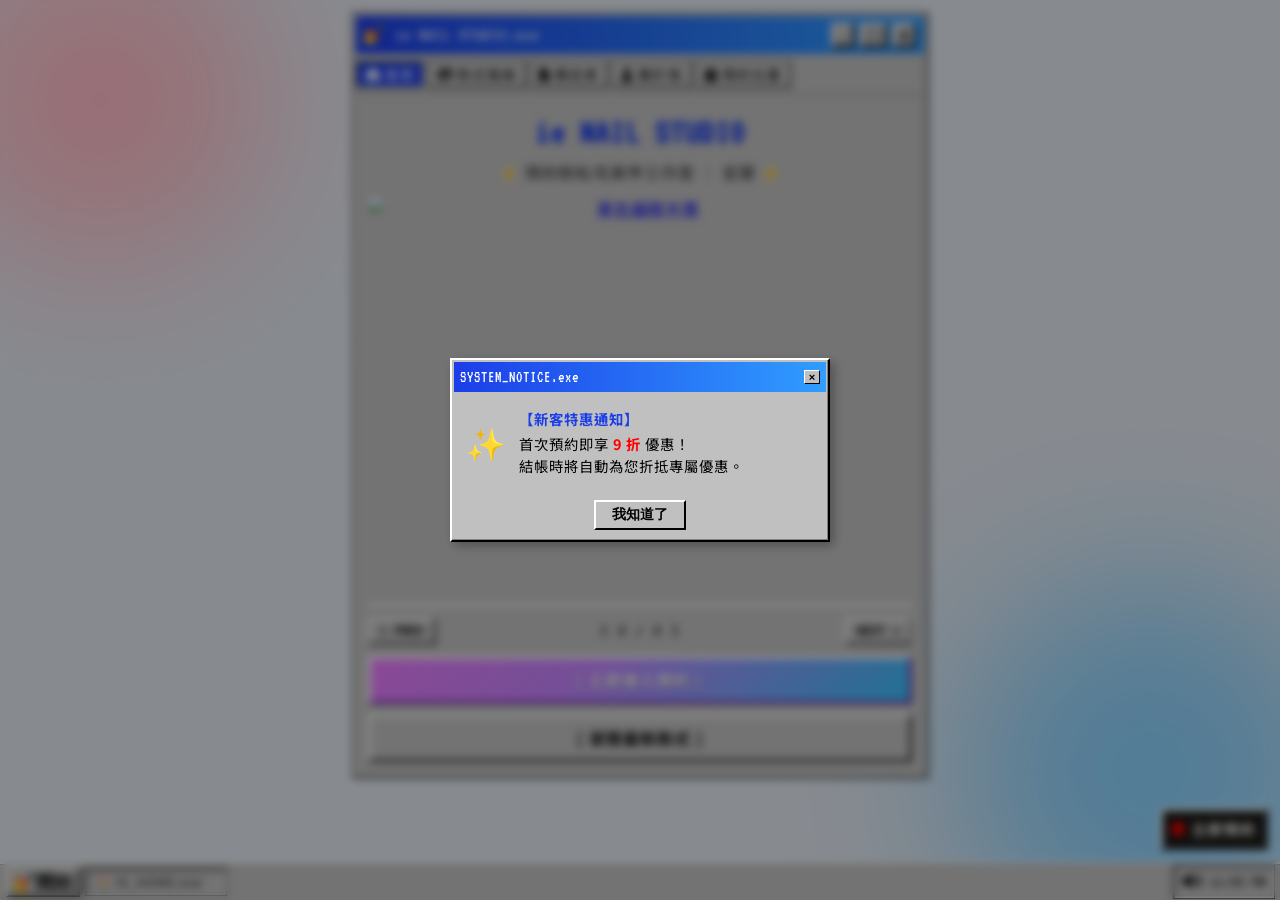
==== index.html @ 8660a4aa "Add files via upload" ====
<!DOCTYPE html>
<html lang="zh-TW">
<head>
    <link rel="icon" type="image/png" sizes="32x32" href="img/favicon.png?v=292fd6f8">
    <meta charset="UTF-8">
    <meta name="viewport" content="width=device-width, initial-scale=1.0">
    <title>𝒊𝒆 𝑵𝒂𝒊𝒍 𝑺𝒕𝒖𝒅𝒊𝒐 | 預約制私宅美甲工作室 ‧ 宜蘭</title>
    <link rel="preconnect" href="https://fonts.googleapis.com">
    <link rel="preconnect" href="https://fonts.gstatic.com" crossorigin>
    <link href="https://fonts.googleapis.com/css2?family=VT323&family=Zhi+Mang+Xing&family=Noto+Sans+TC:wght@400;700;900&display=swap" rel="stylesheet">
    <link rel="stylesheet" href="https://cdnjs.cloudflare.com/ajax/libs/font-awesome/6.4.0/css/all.min.css">
    <link rel="stylesheet" href="style.css">
</head>
<body data-page="home">

    <!-- 活動彈跳視窗 -->
    <div class="win95-popup-overlay" id="promo-popup">
        <div class="win95-popup">
            <div class="popup-title-bar">
                <span>SYSTEM_NOTICE.exe</span>
                <button class="popup-close-btn" onclick="closePopupWithStorage()">×</button>
            </div>
            <div class="popup-body">
                <div class="popup-icon">✨</div>
                <div class="popup-text">
                    <strong>【新客特惠通知】</strong>
                    <p>首次預約即享 <span style="color: red;font-weight: bold;">9 折</span> 優惠！<br>結帳時將自動為您折抵專屬優惠。</p>
                </div>
            </div>
            <div class="popup-footer">
                <!-- 簡單俐落的「我知道了」按鈕 -->
                <button class="win95-btn-action" onclick="closePopupWithStorage()">我知道了</button>
            </div>
        </div>
    </div>

    <div class="win95-window">
        <header class="">
            <div class="win95-title-bar">
                <a href="index.html" class="win95-title">
                    <span class="win95-icon">💅</span> ie NAIL STUDIO.exe
                </a>
                <div class="win95-controls">
                    <button class="win95-btn" aria-label="Minimize">_</button>
                    <button class="win95-btn" aria-label="Maximize">⛶</button>
                    <button class="win95-btn close-btn" aria-label="Close">X</button>
                </div>
            </div>
            <nav class="nav-container">
                <button class="menu-toggle" id="menu-toggle" aria-label="選單">
                    <div class="hamburger-pixel"></div>
                </button>
                <div class="nav-links-wrapper" id="nav-links">
                    <div class="win95-dropdown-header">
                        <span>DIRECTORY</span>
                        <!-- <button class="menu-close" id="menu-close">×</button> -->
                    </div>
                    <ul class="nav-links">
                        <li><a href="index.html" class="nav-link active"><i class="fa-solid fa-house"></i> 首頁<span class="pixel-dot">.lnk</span></a></li>
                        <li><a href="gallery.html" class="nav-link"><i class="fa-solid fa-images"></i> 款式風格<span class="pixel-dot">.jpg</span></a></li>
                        <li><a href="prices.html" class="nav-link"><i class="fa-solid fa-file-invoice-dollar"></i> 價目表<span class="pixel-dot">.xlsx</span></a></li>
                        <li><a href="about.html" class="nav-link"><i class="fa-solid fa-user"></i> 關於我<span class="pixel-dot">.txt</span></a></li>
                        <li><a href="booking.html" class="nav-link"><i class="fa-solid fa-calendar-check"></i> 預約位置<span class="pixel-dot">.exe</span></a></li>
                    </ul>
                    <div class="win95-dropdown-footer">
                        <span>STATUS: ONLINE</span>
                    </div>
                </div>
            </nav>
    
        </header>
    
        <main class="content-wrapper page-content">
            <div class="hero-window">
                <div class="window-body text-center">
                    <h1 class="hero-title">ie NAIL STUDIO</h1>
                    <p class="hero-subtitle">⚡ 預約制私宅美甲工作室 ｜ 宜蘭 ⚡</p>
                    <div class="carousel-container">
                        <!-- 1. 圖片展示軌道 -->
                        <div class="carousel-slide" id="carouselSlide">
                          <a class="carousel-item" href="event.html#new-client" aria-label="查看新客 9 折優惠"><img src="img/event/banner1.png" alt="新客 9 折優惠"></a>
                          <!-- <a class="carousel-item" href="event.html#monthly" aria-label="查看當月限定活動"><img src="img/event/banner2.png" alt="當月限定活動"></a> -->
                          <a class="carousel-item" href="event.html#half-price" aria-label="查看單色貓眼半價"><img src="img/event/banner3.png" alt="單色貓眼半價"></a>
                        </div>
                      
                        <!-- 2. Win95 風格底部控制列 (按鈕移至此處) -->
                        <div class="carousel-controls">
                          <button class="carousel-btn" id="prevBtn">❮ PREV</button>
                          <span class="carousel-counter" id="carouselCounter">[ 1 / 3 ]</span>
                          <button class="carousel-btn" id="nextBtn">NEXT ❯</button>
                        </div>
                    </div>
                    <!-- <div class="hero-graphic">
                        <div class="pixel-art-hand">💅✨💿👾</div>
                    </div> -->
                    <!-- <p class="hero-desc">
                        復古電腦 95 風格與現代美學的碰撞。我們專注於極致的手部凝膠與創意甲片設計，為你量身打造專屬的指尖藝術。
                    </p> -->
                    <div class="hero-buttons">
                        <a href="booking.html" class="win95-action-btn primary">
                            <span>[ 立即進入預約 ]</span>
                        </a>
                        <a href="gallery.html" class="win95-action-btn secondary">
                            <span>[ 瀏覽最新款式 ]</span>
                        </a>
                    </div>
                </div>
            </div>
    
    
    
        </main>
    </div>
    


    <a href="booking.html" class="sticky-cta win95-btn">
        <span class="pulse-pixel"></span> 
        <span>立即預約</span>
    </a>

    <footer class="win95-footer">
        <div class="start-btn-wrapper">
            <button class="win95-start-btn" onclick="toggleStartMenu()">
                <span class="start-icon">💅</span> 開始
            </button>
            <div class="start-menu" id="start-menu">
                <div class="start-sidebar">
                    <div class="sidebar-text">ie NAIL STUDIO</div>
                </div>
                <div class="start-menu-list">
                    <a href="index.html"><i class="fa-solid fa-house"></i> 首頁 (.lnk)</a>
                    <a href="gallery.html"><i class="fa-solid fa-images"></i> 款式風格 (.jpg)</a>
                    <a href="prices.html"><i class="fa-solid fa-file-invoice-dollar"></i> 價目表 (.xlsx)</a>
                    <a href="about.html"><i class="fa-solid fa-user"></i> 關於我 (.txt)</a>
                    <a href="booking.html"><i class="fa-solid fa-calendar-check"></i> 預約與位置 (.exe)</a>
                    <hr class="win95-hr">
                    <a href="https://www.instagram.com/ie_nail_studio/" target="_blank" rel="noopener noreferrer"><i class="fa-brands fa-instagram"></i> 追蹤 Instagram</a>
                    <a href="https://lin.ee/zoC58CvA" target="_blank" rel="noopener noreferrer"><i class="fa-brands fa-line"></i> LINE 快速客服</a>
                </div>
            </div>
        </div>
        <div class="taskbar-tabs">
            <div class="taskbar-tab active">
                <span>🏠 IE_HOME.exe</span>
            </div>
        </div>
        <div class="sys-clock" id="sys-clock">
            <i class="fa-solid fa-volume-high"></i>
            <span id="clock-text">12:00 PM</span>
        </div>
    </footer>

    <script src="main.js"></script>
</body>
</html>
---- style.css ----
/* ==========================================================================
   i.e. NAIL STUDIO - Y2K x Windows 95 Pixel Style System (Refined)
   ========================================================================== */

/* --- 1. 全域變數與重置 (Variables & Reset) --- */
:root {
  /* 品牌色系：Y2K 奶油米白、範例圖經典寶藍漸層、Win95 水泥灰 */
  --bg-cream: #FDF3E3;          /* 網頁主背景：奶油燕麥色 */
  --win-gray: #C0C0C0;          /* 視窗主體：Win95 經典水泥灰 */
  --win-light: #FFFFFF;         /* 立體高光 */
  --win-dark: #808080;          /* 立體陰影 */
  --win-shadow: #000000;        /* 經典重黑框 */
  
  /* 範例圖靈魂：高飽和度夢幻寶藍 ➔ 電光天空藍 */
  --win-blue: #1C3EE8;          /* 漸層左：鮮明寶藍 */
  --win-blue-light: #309DFF;    /* 漸層右：電光天空藍 */
  
  /* 點綴色（價目表櫻桃紅與芒果黃） */
  --accent-pink: #FF8A8A;
  --accent-mint: #FFB82E;
  
  /* 文字與強烈像素邊框 */
  --text-main: #000000;
  --text-muted: #555555;
  --border-pixel: 1px solid #000000; /* 修正：全站預設降為精細 1px */
  
  /* 字體系統 */
  --font-pixel: 'VT323', monospace;
  --font-main: 'Noto Sans TC', sans-serif;
}

* {
  box-sizing: border-box;
  margin: 0;
  padding: 0;
  -webkit-tap-highlight-color: transparent;
}

body {
  background-color: #E2E8F0;
  position: relative;
  /* min-height: 100vh; */
  max-width: 600px;
  color: var(--text-main);
  font-family: var(--font-main);
  /* 修正：加上上左右 10px 留白，讓整個視窗浮在背景上不貼邊 */
  padding: 12px; 
  margin: 0 auto;
  overflow-x: hidden;
  line-height: 1.5;
  letter-spacing: 1px;
}
body::before {
  content: "";
  position: fixed;
  top: -60px;
  left: -60px;
  width: 320px;
  height: 320px;
  background: #FFB6C1;
  border-radius: 50%;
  filter: blur(80px);
  z-index: -1;
}
body::after {
  content: "";
  position: fixed;
  bottom: -60px;
  right: -60px;
  width: 380px;
  height: 380px;
  background: #87CEFA;
  border-radius: 50%;
  filter: blur(80px);
  z-index: -1;
}
/* 2. 把你的 Header 變成毛玻璃板 */
.win95-header {
  background: rgba(192, 192, 192, 0.75) !important; /* 半透明水泥灰 */
  backdrop-filter: blur(12px);
  -webkit-backdrop-filter: blur(12px);
}

/* 自訂 Win95 經典像素捲軸 (Scrollbar) */
::-webkit-scrollbar {
  width: 16px;
  height: 16px;
  background: var(--win-gray);
}

::-webkit-scrollbar-track {
  background: #E0E0E0;
  border-left: 1px solid #000000;
  box-shadow: inset 1px 1px 0px var(--win-dark);
}

::-webkit-scrollbar-thumb {
  background: var(--win-gray);
  border: 1px solid #000000;
  box-shadow: 
    inset 1px 1px 0px var(--win-light), 
    inset -1px -1px 0px var(--win-dark);
}

::-webkit-scrollbar-button {
  background: var(--win-gray);
  border: 1px solid #000000;
  box-shadow: 
    inset 1px 1px 0px var(--win-light), 
    inset -1px -1px 0px var(--win-dark);
  width: 16px;
  height: 16px;
}

/* --- 2. Win95 經典復古外框與視窗樣式 (Win95 UI Elements) --- */

/* 修正：1px 精細外黑框 + 內側立體高光 + 靈魂 Padding 把藍條包在裡面 */
.win95-window, .win95-header, .win95-table-wrapper {
  background: var(--win-gray);
  border: 1px solid #000000; 
  box-shadow: 
    inset 1px 1px 0px var(--win-light),  
    inset -1px -1px 0px var(--win-dark),
    2px 2px 5px rgba(0,0,0,0.15); /* 輕微落地陰影 */
  padding: 3px; /* 👈 關鍵：視窗外殼內襯，藍條才會被「包」進去 */
  margin-bottom: 58px;
}

/* 經典視窗標題列：鑲嵌在灰底內，無外框 */
.window-title-bar, .win95-title-bar {
  background: linear-gradient(90deg, var(--win-blue), var(--win-blue-light));
  color: white;
  padding: 6px 8px;
  font-family: var(--font-pixel);
  font-size: 1.1rem;
  letter-spacing: 1px;
  display: flex;
  justify-content: space-between;
  align-items: center;
  border: none; /* 👈 移除黑框，回歸經典鑲嵌質感 */
}
.win95-title{
  text-decoration: none;
  color: #ffffff;
}

/* 右上角視窗控制鈕 (_ □ X) */
.win95-controls {
  display: flex;
  gap: 4px;
}

/* 右上角視窗控制鈕 (_ □ X) 經典光影 */
.win95-controls span, .win95-control-btn {
  display: inline-flex;
  align-items: center;
  justify-content: center;
  width: 16px;
  height: 14px;
  background: var(--win-gray);
  /* 光影邊框：上左白、下右黑/灰 */
  border-top: 1px solid var(--win-light);
  border-left: 1px solid var(--win-light);
  border-right: 1px solid #000000;
  border-bottom: 1px solid #000000;
  box-shadow: inset -1px -1px 0px var(--win-dark); 
  font-family: var(--font-pixel);
  font-size: 0.7rem;
  font-weight: bold;
  color: #000000;
  cursor: pointer;
  line-height: 1;
}

.win95-controls span:active {
  /* 按下時光影反轉：陷下去的效果 */
  border-top: 1px solid #000000;
  border-left: 1px solid #000000;
  border-right: 1px solid var(--win-light);
  border-bottom: 1px solid var(--win-light);
  box-shadow: inset 1px 1px 0px var(--win-dark);
}

/* 內容區主要按鈕：經典 Win95 雙層 3D 高光陰影 */
.win95-btn, .win95-action-btn, .win95-start-btn {
  background: var(--win-gray);
  border-top: 2px solid var(--win-light);
  border-left: 2px solid var(--win-light);
  border-right: 2px solid #000000;
  border-bottom: 2px solid #000000;
  box-shadow: inset -1px -1px 0px var(--win-dark);
  color: var(--text-main);
  font-family: var(--font-main);
  font-weight: bold;
  cursor: pointer;
  display: inline-flex;
  align-items: center;
  justify-content: center;
  padding: 1px 6px;
  outline: none; /* 移除現代的粗黑外框 */
}

/* 按鈕按下的擬真反壓感 */
.win95-btn:active, .win95-action-btn:active, .win95-start-btn:active {
  border-top: 2px solid #000000;
  border-left: 2px solid #000000;
  border-right: 2px solid var(--win-light);
  border-bottom: 2px solid var(--win-light);
  box-shadow: inset 1px 1px 0px var(--win-dark);  /* 文字向右下微移 1px，極度擬真！ */
}

a.win95-action-btn{
  text-decoration: none;
  color: var(--text-main);
}

.window-body {
  padding: 12px;
}

/* --- 3. 頂部 Banner 與導覽列 (Announcement & Navigation) --- */

.win95-header {
  position: sticky;
  top: 10px; /* 修正：黏在 top 10px，配合 body padding 保持距離 */
  z-index: 900;
  margin-bottom: 15px;
}

/* 藍色標題列下方：網址列概念的 Nav 導覽工具列 */
.nav-container {
  position: relative;
  display: flex;
  justify-content: flex-end;
  align-items: center;
  padding: 6px 0px;
  background: var(--win-gray);
  border: none;
  border-bottom: 1px solid var(--win-dark); /* 僅底部一條細陰影線與內容區隔開 */
  margin-top: 1px;
}

@media (min-width: 600px) {
  .nav-container {
    justify-content: space-between;
  }
  .nav-links {
    display: flex;
    gap: 2px;
  }

.brand-logo {
  font-family: var(--font-pixel);
  font-size: 1.2rem;
  text-decoration: none;
  color: var(--text-main);
  font-weight: bold;
}

.brand-pixel {
  color: #000;
  background: var(--accent-pink);
  padding: 0 4px;
}
}
/* 漢堡選單 */
.menu-toggle {
  background: var(--win-gray);
  border-top: 2px solid var(--win-light);
  border-left: 2px solid var(--win-light);
  border-right: 2px solid #000000;
  border-bottom: 2px solid #000000;
  box-shadow: inset -1px -1px 0px var(--win-dark);
  color: var(--text-main);
  padding: 12px 6px;
  margin-right: 8px;
  cursor: pointer;
  display: flex;
  align-items: center;
  justify-content: center;
  outline: none; /* 移除現代的粗黑外框 */
}

.menu-toggle:active {
  border-top: 2px solid #000000;
  border-left: 2px solid #000000;
  border-right: 2px solid var(--win-light);
  border-bottom: 2px solid var(--win-light);
  box-shadow: inset 1px 1px 0px var(--win-dark);
}

.hamburger-pixel {
  width: 16px;
  height: 2px;
  background: #000;
  position: relative;
}
.hamburger-pixel::before, .hamburger-pixel::after {
  content: '';
  position: absolute;
  width: 16px;
  height: 2px;
  background: #000;
  left: 0;
}
.hamburger-pixel::before { top: -5px; }
.hamburger-pixel::after { top: 5px; }

/* 導覽下拉選單 */
.nav-links-wrapper {
  display: none;
  position: absolute;
  top: 100%;
  right: 0px;
  width: 160px;
  background: var(--win-gray);
  border: 1px solid #000000;
  box-shadow: 3px 3px 10px rgba(0,0,0,0.3);
  z-index: 1000;
}

.nav-links-wrapper.show {
  display: block;
}

.win95-dropdown-header, .win95-dropdown-footer {
  background: linear-gradient(90deg, var(--win-blue), var(--win-blue-light));
  color: #fff;
  padding: 8px 12px;
  font-size: 0.75rem;
  display: flex;
  justify-content: space-between;
  align-items: center;
}

.nav-links {
  list-style: none;
}

/* 選單選項：純文字，無外框 */
.nav-links li a {
  display: block;
  padding: 8px 16px;
  background: transparent;
  border: none;
  box-shadow: none;
  font-size: 0.85rem;
  color: #000;
  text-decoration: none;
  cursor: pointer;
}

/* 滑鼠 Hover 或 Active 時：反藍白字 (Win95 經典選單選取狀態) */
.nav-links li a:hover, 
.nav-links li a.active {
  background: var(--win-blue);
  color: #ffffff;
  box-shadow: none;
}


.pixel-dot {
  font-family: var(--font-pixel);
  opacity: 0.7;
  float: right;
}

/* 桌機版 Nav 轉換為橫排工具列 */
@media (min-width: 600px) {
  .menu-toggle {
    display: none;
  }
  
  .nav-links-wrapper {
    display: block !important;
    position: static;
    width: auto;
    background: transparent;
    border: none;
    box-shadow: none;
    margin-top: 0;
  }
  
  .nav-links {
    display: flex;
    gap: 4px;
  }
  
  .nav-links li a {
    display: inline-block;
    padding: 2px 8px;
    background: var(--win-gray);
    border: 1px solid #000000;
    box-shadow: inset 1px 1px 0px var(--win-light), inset -1px -1px 0px var(--win-dark);
    font-size: 0.85rem;
    color: #000;
    text-decoration: none;
  }
  
  .nav-links li a:hover, .nav-links li a.active {
    background: var(--win-blue);
    color: #fff;
    box-shadow: inset 1px 1px 0px var(--win-dark), inset -1px -1px 0px var(--win-light);
  }
  
  .win95-dropdown-header, .win95-dropdown-footer, .pixel-dot {
    display: none;
  }
}

/* --- 4. 主要內容區 (Content) --- */
.content-wrapper {
  padding: 0;
  max-width: 600px;
  margin: 0 auto;
}

.page-content {
  animation: fadeIn 0.2s ease-in-out;
}

@keyframes fadeIn {
  from { opacity: 0; transform: translateY(4px); }
  to { opacity: 1; transform: translateY(0); }
}

/* 頁面標題 */
.section-title-pixel h2 {
  font-family: var(--font-pixel);
  font-size: 1.5rem;
  text-align: center;
  margin: 15px 0;
  background: #fff;
  border: 1px dashed var(--win-dark);
  padding: 6px;
}

/* --- 5. 首頁 (Home Section) --- */
.hero-title {
  font-family: var(--font-pixel);
  font-size: 2.2rem;
  color: var(--win-blue);
}

.hero-subtitle {
  font-weight: bold;
  color: var(--text-muted);
  margin-bottom: 12px;
}

.pixel-art-hand {
  font-size: 2.5rem;
  margin: 15px 0;
}

.hero-desc {
  font-size: 0.9rem;
  color: #333;
  margin-bottom: 20px;
  text-align: left;
  background: #fff;
  padding: 10px;
  border: 1px solid var(--win-dark);
}

.hero-buttons {
  display: flex;
  flex-direction: column;
  gap: 10px;
}

.win95-action-btn.primary {
  /* background: var(--accent-pink); */
  background: linear-gradient(135deg, #E879F9 0%, #C084FC 40%, #38BDF8 100%);
  color: #FFFFFF;
  font-weight: bold;
  font-size: 1rem;
  padding: 10px 20px;
  text-shadow: 1px 1px 2px rgba(50, 10, 100, 0.7);
  
  /* Win95 經典立體浮雕感 */
  border: 2px solid;
  border-color: #FFFFFF #581C87 #581C87 #FFFFFF;
  box-shadow: inset 1px 1px 0px #FDF4FF, inset -1px -1px 0px #7E22CE;
  cursor: pointer;
}

.win95-action-btn.secondary {
  /* background: var(--accent-mint); */
  background-color: #C0C0C0;
  color: #000000;
  font-weight: bold;
  font-size: 1rem;
  padding: 10px 20px;
  
  border: 2px solid;
  border-color: #FFFFFF #000000 #000000 #FFFFFF;
  box-shadow: inset 1px 1px 0px #DFDFDF, inset -1px -1px 0px #808080;
  cursor: pointer;
}

.win95-action-btn.primary:active ,.win95-action-btn.secondary:active {
  border-top: 2px solid #000000;
  border-left: 2px solid #000000;
  border-right: 2px solid var(--win-light);
  border-bottom: 2px solid var(--win-light);
  box-shadow: inset 1px 1px 0px var(--win-dark);  /* 文字向右下微移 1px，極度擬真！ */
}

/* 款式卡片網格 */
.grid-layout, .gallery-grid {
  display: grid;
  grid-template-columns: 1fr;
  gap: 16px;
}

.nail-card {
  background: #fff;
  border: 1px solid #000;
  padding: 6px;
  box-shadow: 2px 2px 0px #000;
}

.nail-img-wrapper {
  position: relative;
  width: 100%;
  aspect-ratio: 1 / 1; /* 🌟 關鍵：無論寬度怎麼變，高度永遠保持 1:1 正方形 */
  overflow: hidden;
  border: 1px solid var(--win-dark);
}

.nail-img-wrapper img {
  width: 100%;
  height: 100%;
  object-fit: cover;
}

.badge-new {
  position: absolute;
  top: 8px;
  left: 8px;
  background: linear-gradient(135deg, #E879F9 0%, #C084FC 40%, #38BDF8 100%);
  color: #ffffff;
  font-weight: bold;
  font-size: 0.75rem;
  padding: 2px 6px;
  border: 1px solid #000;
}

.nail-info {
  padding-top: 8px;
}

.nail-info h3 {
  font-size: 1rem;
}

.nail-info .price {
  color: var(--win-blue);
  font-weight: bold;
  font-family: var(--font-pixel);
  font-size: 1.2rem;
}

.nail-info .price .original-price {
  margin-left: 6px;
  color: #716f6f;
  font-size: 1rem;
  font-weight: normal;
}

.nail-tags {
  margin-top: 4px;
}

.tag {
  display: inline-block;
  background: #eef2f5;
  color: #555;
  font-size: 0.7rem;
  padding: 2px 5px;
  margin-right: 4px;
  border: 1px solid #ccc;
}

/* --- 6. 款式風格 Tabs (Gallery) --- */
.win95-tabs {
  display: flex;
  justify-content: flex-start;
  gap: 4px;
  overflow-x: auto;
  padding: 12px;
}
@media (min-width: 600px) {
  .win95-tabs {
    justify-content: flex-end;
  }
}

.tab-btn {
  padding: 4px 8px;
  font-size: 0.85rem;
  white-space: nowrap;

  background-color: #C0C0C0;
  color: #000000;
  
  border: 2px solid;
  border-color: #FFFFFF #000000 #000000 #FFFFFF;
  box-shadow: inset 1px 1px 0px #DFDFDF, inset -1px -1px 0px #808080;
  cursor: pointer;
}

a.tab-btn {
  text-decoration: none;
  color: var(--text-main);
  display: inline-block;
}

.tab-btn.active {
  background: linear-gradient(135deg, #E879F9 0%, #C084FC 40%, #38BDF8 100%);
  color: #FFFFFF;
  font-weight: bold;
  text-shadow: 1px 1px 2px rgba(50, 10, 100, 0.7);
  
  /* Win95 經典立體浮雕感 */
  border: 2px solid;
  border-color: #FFFFFF #581C87 #581C87 #FFFFFF;
  box-shadow: inset 1px 1px 0px #FDF4FF, inset -1px -1px 0px #7E22CE;
  cursor: pointer;
}

.tab-intro {
  font-size: 0.85rem;
  color: var(--text-muted);
  margin-bottom: 12px;
}

.category-desc {
  font-size: 0.88rem;
  background: #fff;
  padding: 10px;
  border: 1px solid var(--win-dark);
  margin-bottom: 16px;
  text-align: left;
}

/* --- 7. 價目表表格 (Pricing Table) --- */
.win95-table-wrapper {
  overflow-x: auto;
  background: #fff;
}

.win95-table {
  width: 100%;
  border-collapse: collapse;
  font-size: 0.85rem;
}

.win95-table th, .win95-table td {
  padding: 8px;
  border: 1px solid var(--win-gray);
  text-align: left;
}

.win95-table th {
  background: var(--win-gray);
  font-weight: bold;
}

/* 備註小字樣式 */
.service-info {
  font-size: 12px;
  color: #666666;
  margin-top: 2px;
}

.table-group-header td {
  background: #f0f0f0;
  font-weight: bold;
  color: var(--win-blue);
}

.table-group-note td {
  background-color: #f0f0f0;
  font-size: 12px;
  color: #666666;
  padding: 4px 8px;
  border-bottom: 1px solid var(--win-dark);
}

.win95-status-bar {
  background: var(--win-gray);
  border-top: 1px solid var(--win-dark);
  padding: 4px 8px;
  font-size: 0.75rem;
  display: flex;
  justify-content: space-between;
}

/* --- 8. 關於我 (About Section) --- */
.about-flex {
  display: flex;
  flex-direction: column;
  align-items: center;
  gap: 15px;
}

.avatar-pixel-border {
  width: 130px;
  height: 130px;
  border: 2px solid #000;
  padding: 3px;
  background: #fff;
}

.avatar-img {
  width: 100%;
  height: 100%;
  object-fit: cover;
}

.about-badge {
  font-size: 0.8rem;
  color: var(--win-blue);
  font-weight: bold;
  margin: 6px 0;
}

.about-text {
  font-size: 0.88rem;
  background: #fff;
  padding: 10px;
  border: 1px solid var(--win-dark);
}

/* --- 9. 預約與位置 (Booking & Location) --- */
.pixel-map-box {
  background: #fff;
  border: 1px solid #000;
  padding: 12px;
  text-align: center;
  margin-bottom: 12px;
}

.map-pixel-icon {
  font-size: 2rem;
  color: var(--accent-pink);
  margin-bottom: 8px;
}

.win95-alert {
  background: #fff8e1;
  border: 1px solid #ffa000;
  padding: 10px;
  display: flex;
  flex-direction: column;
  gap: 8px;
  font-size: 0.8rem;
}
.win95-alert-content{
  display: flex;
}

.booking-gateways {
  display: flex;
  flex-direction: column;
  gap: 15px;
  margin-top: 12px;
}

.gate-card {
  background: #fff;
  border: 1px solid var(--win-dark);
  padding: 12px;
}

.gate-icon { font-size: 2rem; }

.embed-container {
  min-height: 250px;
  background: #fff;
  border: 1px solid #000;
  display: flex;
  align-items: center;
  justify-content: center;
  padding: 20px;
}

/* --- 10. 右下角懸浮按鈕 & Win95 底部工作列 (Sticky CTA & Taskbar) --- */
.sticky-cta {
  position: fixed;
  bottom: 50px;
  right: 12px;
  z-index: 800;
  background-color: #191816;
  color: #ffffff;
  font-size: 0.9rem;
  text-decoration: none;
  letter-spacing: 2px;
  border: 2px solid;
  border-color: #FFFFFF #000000 #000000 #FFFFFF;
  box-shadow: inset 1px 1px 0px #DFDFDF, inset -1px -1px 0px #808080;
  padding: 8px 10px;
}

.pulse-pixel {
  width: 12px;
  height: 12px;
  margin-right: 8px;
  background-color: #FF0000;
  border-radius: 50%;
  box-shadow: 0 0 4px #FF0000;
  animation: blink 1.2s infinite; /* 閃爍動畫 */
}
@keyframes blink {
  0%, 100% { opacity: 1; }
  50% { opacity: 0.2; }
}

.win95-footer {
  position: fixed;
  bottom: 0;
  left: 0;
  width: 100%;
  height: 38px;
  background: var(--win-gray);
  border-top: 2px solid var(--win-light);
  box-shadow: inset 0 1px 0px var(--win-dark);
  display: flex;
  align-items: center;
  justify-content: space-between;
  padding: 2px 6px;
  z-index: 1000;
}

.win95-start-btn {
  font-family: var(--font-pixel);
  font-size: 1.1rem;
}

/* 開始功能表 Dropdown */
.start-btn-wrapper {
  position: relative;
}

.start-menu {
  display: none;
  position: absolute;
  bottom: 38px;
  left: 0px;
  width: 200px;
  background: var(--win-gray);
  border: 1px solid #000000;
  box-shadow: 3px 3px 10px rgba(0,0,0,0.4);
}

.start-menu.show {
  display: flex;
}

.start-sidebar {
  background: linear-gradient(0deg, var(--win-blue), var(--win-blue-light));
  width: 30px;
  writing-mode: vertical-rl;
  transform: rotate(180deg);
  color: white;
  font-family: var(--font-pixel);
  font-size: 1.1rem;
  padding: 8px 4px;
  text-align: center;
}

.start-menu-list {
  flex: 1;
}

.start-menu-list a {
  display: block;
  padding: 8px 12px;
  text-decoration: none;
  color: var(--text-main);
  font-size: 0.85rem;
}

.start-menu-list a:hover {
  background: var(--win-blue);
  color: white;
}

.win95-hr {
  border: none;
  border-top: 1px solid var(--win-dark);
  border-bottom: 1px solid var(--win-light);
  margin: 4px 0;
}

.taskbar-tabs {
  flex: 1;
  margin: 0 6px;
}

.taskbar-tab {
  background: var(--win-gray);
  border-top: 2px solid var(--win-dark);
  border-left: 2px solid var(--win-dark);
  border-right: 2px solid var(--win-light);
  border-bottom: 2px solid var(--win-light);
  padding: 2px 8px;
  font-size: 0.75rem;
  max-width: 140px;
  white-space: nowrap;
  overflow: hidden;
  text-overflow: ellipsis;
  outline: 1px solid #000;
}

.sys-clock {
  font-family: var(--font-pixel);
  font-size: 1rem;
  border-top: 2px solid var(--win-dark);
  border-left: 2px solid var(--win-dark);
  border-right: 2px solid var(--win-light);
  border-bottom: 2px solid var(--win-light);
  padding: 2px 6px;
  background: var(--win-gray);
  outline: 1px solid #000;
}

/* 工具類別 */
.text-center { text-align: center; }
.mt-2 { margin-top: 8px; }
.mt-3 { margin-top: 12px; }

/* 螢幕放大時的電腦版微調 */
@media (min-width: 600px) {
  .grid-layout, .gallery-grid {
    grid-template-columns: 1fr 1fr;
  }
  .booking-gateways {
    flex-direction: row;
  }
  .gate-card {
    flex: 1;
  }
}

/* 1. 彈跳視窗遮罩（半透明黑底） */
.win95-popup-overlay {
  position: fixed;
  top: 0;
  left: 0;
  width: 100vw;
  height: 100vh;
  background: rgba(0, 0, 0, 0.4);
  backdrop-filter: blur(4px); /* 讓背景稍微模糊，凸顯彈跳視窗 */
  display: flex;
  justify-content: center;
  align-items: center;
  z-index: 9999; /* 確保在最上層 */
}

/* 2. 復古彈跳視窗本體 */
.win95-popup {
  background: #C0C0C0;
  width: 90%;
  max-width: 380px;
  border: 2px solid;
  border-color: #FFFFFF #000000 #000000 #FFFFFF;
  box-shadow: 4px 4px 10px rgba(0,0,0,0.3), inset -1px -1px 0px #808080;
  padding: 2px;
}

/* 標題列 */
.popup-title-bar {
  background: linear-gradient(90deg, #1C3EE8, #309DFF);
  color: #FFF;
  padding: 3px 6px;
  font-family: 'VT323', monospace;
  font-size: 1rem;
  display: flex;
  justify-content: space-between;
  align-items: center;
}

.popup-close-btn {
  width: 16px;
  height: 14px;
  background: #C0C0C0;
  border: 1px solid;
  border-color: #FFF #000 #000 #FFF;
  font-size: 0.7rem;
  line-height: 12px;
  cursor: pointer;
  font-weight: bold;
}

/* 內容區 */
.popup-body {
  padding: 16px 12px;
  display: flex;
  align-items: center;
  gap: 12px;
  font-size: 0.9rem;
}

.popup-icon {
  font-size: 2rem;
}

.popup-text strong {
  color: #1C3EE8;
  display: block;
  margin-bottom: 4px;
}

.popup-text code {
  background: #FFF;
  border: 1px inset #808080;
  padding: 1px 6px;
  color: #FF3B56;
  font-weight: bold;
  font-family: monospace;
}

/* 按鈕區 */
.popup-footer {
  padding: 8px;
  text-align: center;
  background: #C0C0C0;
}

.win95-btn-action {
  background: #C0C0C0;
  border: 2px solid;
  border-color: #FFFFFF #000000 #000000 #FFFFFF;
  padding: 4px 16px;
  font-weight: bold;
  font-size: 0.85rem;
  cursor: pointer;
  box-shadow: active -1px -1px 0px #808080;
}

.win95-btn-action:active {
  border-color: #000000 #FFFFFF #FFFFFF #000000;
}


/* 輪播圖 */

/* 輪播圖外框架 (維持 4:3 比例) */
.carousel-container {
  width: 100%;
  max-width: 600px;
  margin: 0 auto;
  overflow: hidden; /* 強制切除溢出 */
}

/* 圖片顯示區塊 */
.carousel-slide {
  display: flex;
  width: 100%;
  aspect-ratio: 4 / 3; /* 鎖定 4:3 比例，畫面不變形 */
  /* overflow: hidden; */
  transition: transform 0.4s ease-in-out;
}

.carousel-slide img {
  width: 100%;
  height: 100%;
  flex-shrink: 0; /* 防止圖片被壓縮 */
  object-fit: cover;
}

/* 底部 Win95 控制條 */
.carousel-controls {
  display: flex;
  justify-content: space-between;
  align-items: center;
  padding: 12px 0px;
  background-color: #c0c0c0;
  border-top: 2px solid #ffffff; /* 頂部白線營造立體切割感 */
}

/* Win95 立體按鈕風格 */
.carousel-btn {
  background-color: #c0c0c0;
  font-family: monospace;
  font-size: 12px;
  font-weight: bold;
  padding: 4px 10px;
  cursor: pointer;
  border-top: 2px solid #ffffff;
  border-left: 2px solid #ffffff;
  border-right: 2px solid #808080;
  border-bottom: 2px solid #808080;
  box-shadow: 1px 1px 0px #000000;
}

.carousel-btn:active {
  border-top: 2px solid #808080;
  border-left: 2px solid #808080;
  border-right: 2px solid #ffffff;
  border-bottom: 2px solid #ffffff;
  box-shadow: none;
  transform: translate(1px, 1px);
}

/* 頁數計數器小字 */
.carousel-counter {
  font-family: monospace;
  font-size: 13px;
  font-weight: bold;
  color: #000000;
  letter-spacing: 1px;
}
/* 活動入口與一頁式活動內容 */
.carousel-item { display: block; flex: 0 0 100%; min-width: 0; }
.carousel-item img { display: block; }
.carousel-item:focus-visible { outline: 3px solid var(--win-blue); outline-offset: -4px; }
.event-page { padding: 16px 12px; }
.event-intro { margin-bottom: 24px; }
.event-intro h1 { font-size: 1.65rem; color: var(--win-blue); margin-bottom: 14px; }
.event-nav { display: flex; flex-wrap: wrap; gap: 8px; }
.event-section { scroll-margin-top: 16px; margin-bottom: 32px; background: #fff; border: 1px solid #000; box-shadow: 2px 2px 0px #000; }
/* .event-section:target { box-shadow: 3px 3px 0 var(--win-blue); } */
.event-details { padding: 16px; }
.event-details h2 { font-size: 1.3rem; margin-bottom: 8px; }
.event-lead { color: var(--win-blue); font-weight: bold; }
.event-banner { display: block; width: 100%; height: auto; margin: 12px 0; }
.event-actions { display: flex; flex-wrap: wrap; align-items: center; gap: 16px; margin-top: 20px; }
.event-actions > a:last-child { color: var(--win-blue); font-size: .875rem; }
.event-page a:focus-visible { outline: 2px solid var(--win-blue); outline-offset: 3px; }

/* 作品分類：A 方案的經典 Win95 頁籤，僅套用作品頁。 */
.gallery-tabs {
  position: relative;
  z-index: 1;
  justify-content: flex-start;
  align-items: flex-end;
  gap: 3px;
  margin: 12px 12px 0;
  padding: 4px 2px 0;
  overflow-x: auto;
  scrollbar-width: none;
}
.gallery-tabs::-webkit-scrollbar { display: none; }
.gallery-tabs .tab-btn {
  flex: 0 0 auto;
  padding: 6px 10px;
  margin-bottom: 2px;
  background: var(--win-gray);
  color: #000;
  border: 2px solid;
  border-color: #fff #808080 transparent #fff;
  border-bottom: 0;
  border-radius: 4px 4px 0 0;
  box-shadow: inset -1px 0 #808080;
  text-shadow: none;
  font-size: .875rem;
}
.gallery-tabs .tab-btn.active {
  padding-top: 9px;
  padding-bottom: 8px;
  margin-bottom: 0;
  border-right-color: #000;
  font-weight: bold;
}
.gallery-tabs .tab-btn:focus-visible { outline: 2px dotted #000; outline-offset: -5px; }
.gallery-tab-panel {
  position: relative;
  margin: -2px 12px 12px;
  border: 2px solid;
  border-color: #fff #000 #000 #fff;
  background: var(--win-gray);
}
.gallery-tabs-hint { margin: 0 12px; padding: 6px 10px; background: var(--win-gray); font-size: .75rem; color: #555; }
/* 提示放在內容框內，保留頁籤與內容框相連的上緣。 */
.gallery-tabs-hint:not([hidden]) { position: relative; z-index: 2; border-left: 2px solid #fff; border-right: 2px solid #000; border-top: 2px solid #fff; margin-top: -2px; }
.gallery-tabs-hint:not([hidden]) + .gallery-tab-panel { border-top: 0; margin-top: 0; }
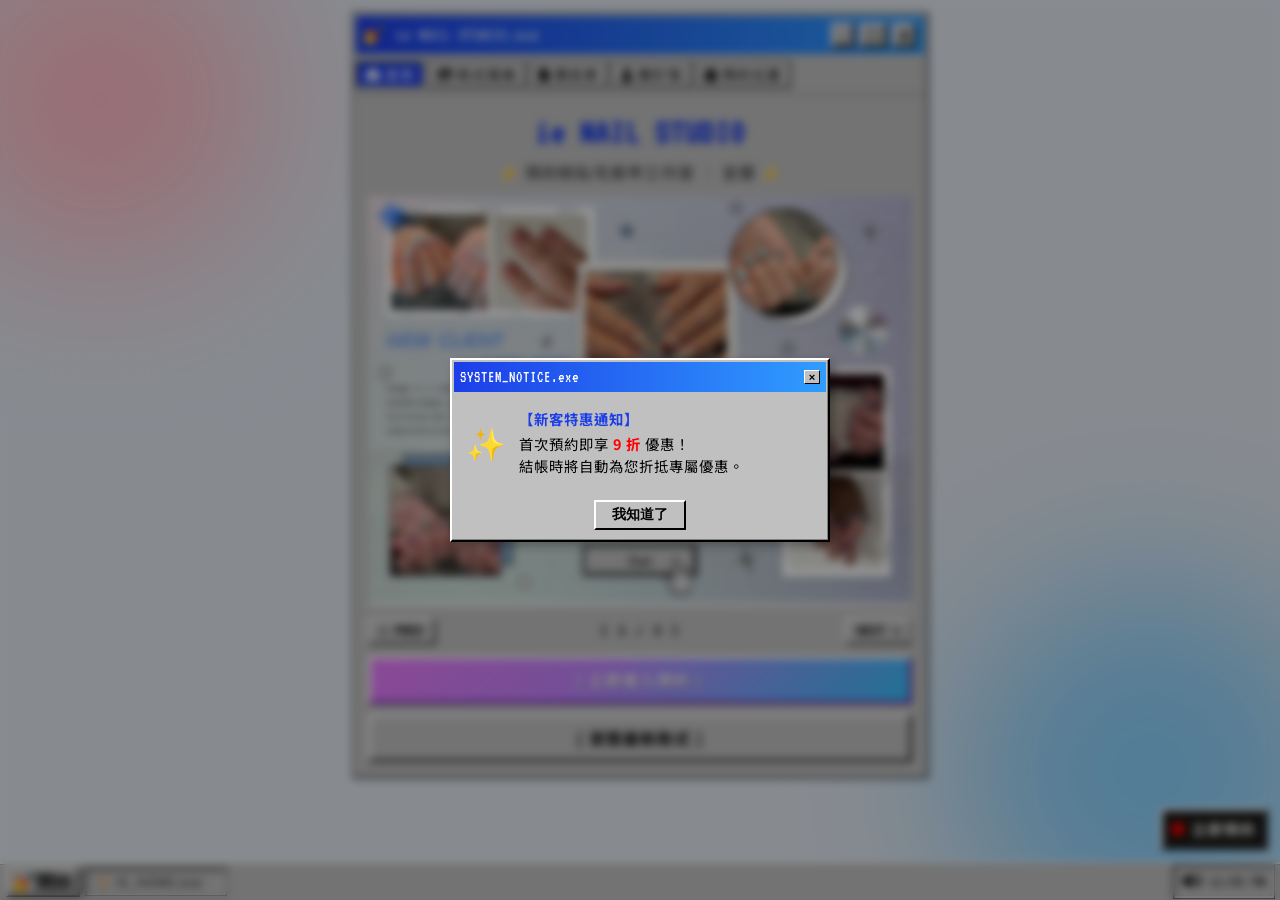
==== commit 9983ed3c: "Add files via upload" ====
--- a/index.html
+++ b/index.html
@@ -1,6 +1,8 @@
 <!DOCTYPE html>
 <html lang="zh-TW">
 <head>
+    <link rel="canonical" href="https://ie-nail-studio.github.io/">
+    <meta name="google-site-verification" content="ioMy1aDE95zuGBB_uX3mWiM437-HBOB9pcUMd59tNQc" />
     <link rel="icon" type="image/png" sizes="32x32" href="img/favicon.png?v=292fd6f8">
     <meta charset="UTF-8">
     <meta name="viewport" content="width=device-width, initial-scale=1.0">
